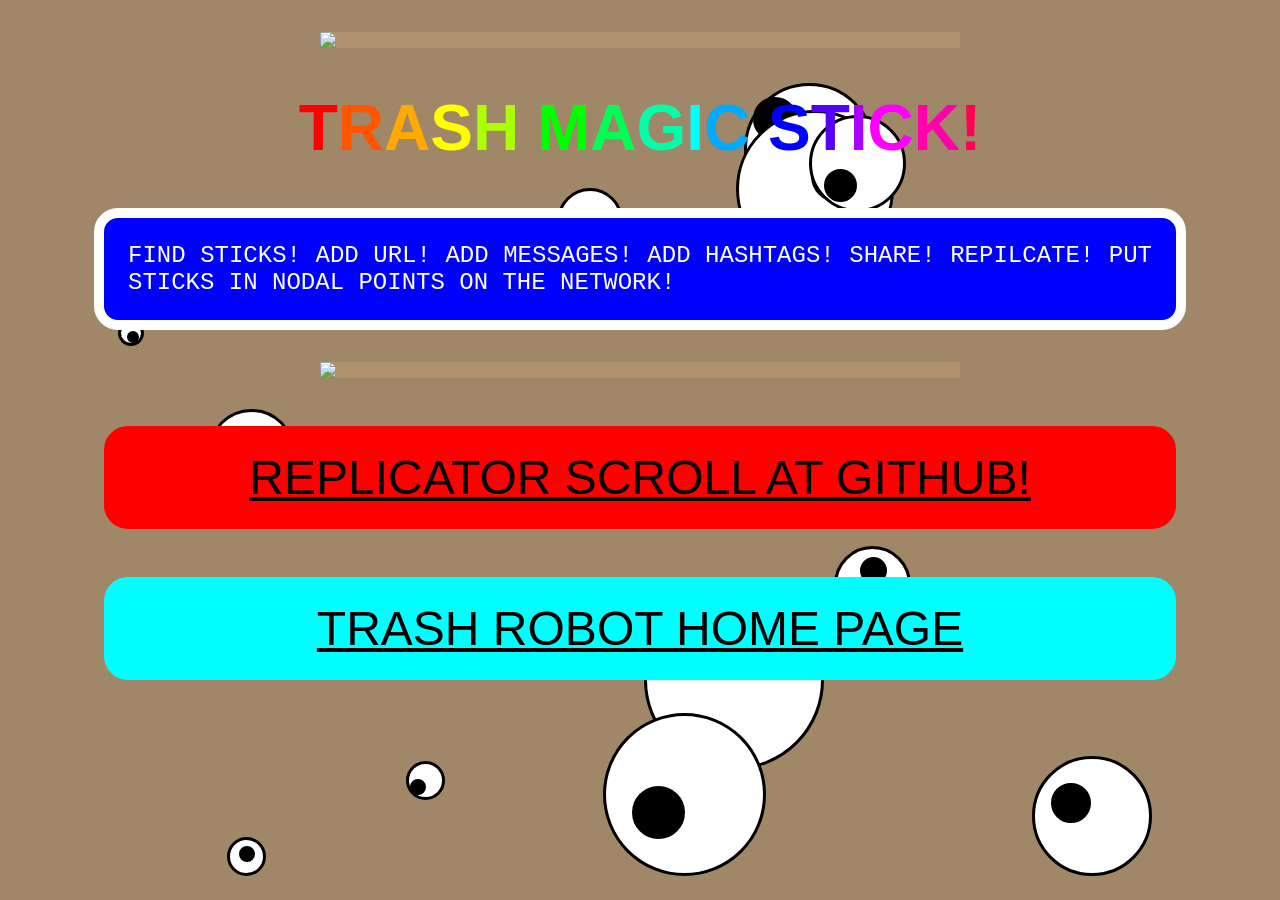
==== index.html @ f9995383 "STICK! SELF REPLICATING MEDIA FROM STICKS! DOWN BY THE RIVER!" ====
<!doctype html>
<html lang="en">
<head>
    <meta charset="utf-8">
    
        <!--

PUBLIC DOMAIN!


NO MONEY!
NO MINING!
NO PROPERTY!

EVERYTHING IS FRACTAL!
EVERYTHING IS RECURSIVE!
EVERYTHING IS PHYSICAL!

LOOK AT THE INSECTS! 
LOOK AT THE FUNGI!
LANGUAGE IS HOW THE MIND PARSES REALITY!



    -->
    
<link href="[data-uri]" rel="icon" type="image/x-icon" />

   <title>TRASH MAGIC STICK!</title>   
   <script src = "trashmagic.js"></script>
   <link rel="stylesheet" href="trashmagic.css">
</head>
<body>    
<div id = "mainscroll">

<img src = "https://raw.githubusercontent.com/LafeLabs/square/main/trashmagic/squareflag.png"/>


<h1>TRASH MAGIC STICK!</h1>

<P>FIND STICKS! ADD URL! ADD MESSAGES! ADD HASHTAGS!  SHARE! REPILCATE! PUT STICKS IN NODAL POINTS ON THE NETWORK!</P>

<img src = "https://raw.githubusercontent.com/LafeLabs/stick/main/trashmagic/stick.png"/>

<a href = "https://github.com/LafeLabs/stick">REPLICATOR SCROLL AT GITHUB!</a>

<a href = "https://www.trashrobot.org/">TRASH ROBOT HOME PAGE</a>



</div>
<script>

titles = document.getElementsByTagName("H1");
for(var index = 0;index < titles.length;index++){
    rainbowstring(titles[index]);    
}

googleyeyes(12);


rainbow(document.getElementsByTagName("A"));

</script>
</body>
</html>
---- trashmagic.css ----
body{
    overflow:hidden;
    background-color:#9f8767;
    font-family:Comic Sans MS;
}
#mainscroll{
    position:absolute;
    left:0px;
    right:0px;
    bottom:0px;
    top:0px;
    overflow:scroll;
    color:#00ff00;
    font-family:courier;
    z-index:0;
}
pre{
    font-family:courier;
}
h1{
    text-align:center;
    font-size:4em;
    font-family:helvetica;
}
p{
    text-align:justify;
    padding:1em 1em 1em 1em;
    font-size:1.5em;
    border:solid;
    display:block;
    border-color:white;
    border-width:10px;
    border-radius:1em;
    background-color:#0000ff;
    color:white;
    width:80%;
    margin:auto;
    margin-top:1em;

}
a{
    text-align:center;
    font-family:helvetica;
    font-size:3em;
    width:80%;
    margin:auto;
    display:block;
    border:solid;
    border-radius:0.5em;
    border-width:0.5em;
    color:black;
    margin-top:1em;
    margin-bottom:0.5em;
    overflow-x:scroll;
}
img{
    display:block;
    max-width:50%;
    margin:auto;
    margin-top:2em;
    margin-bottom:2em;
    background-color:#B0916E;
}
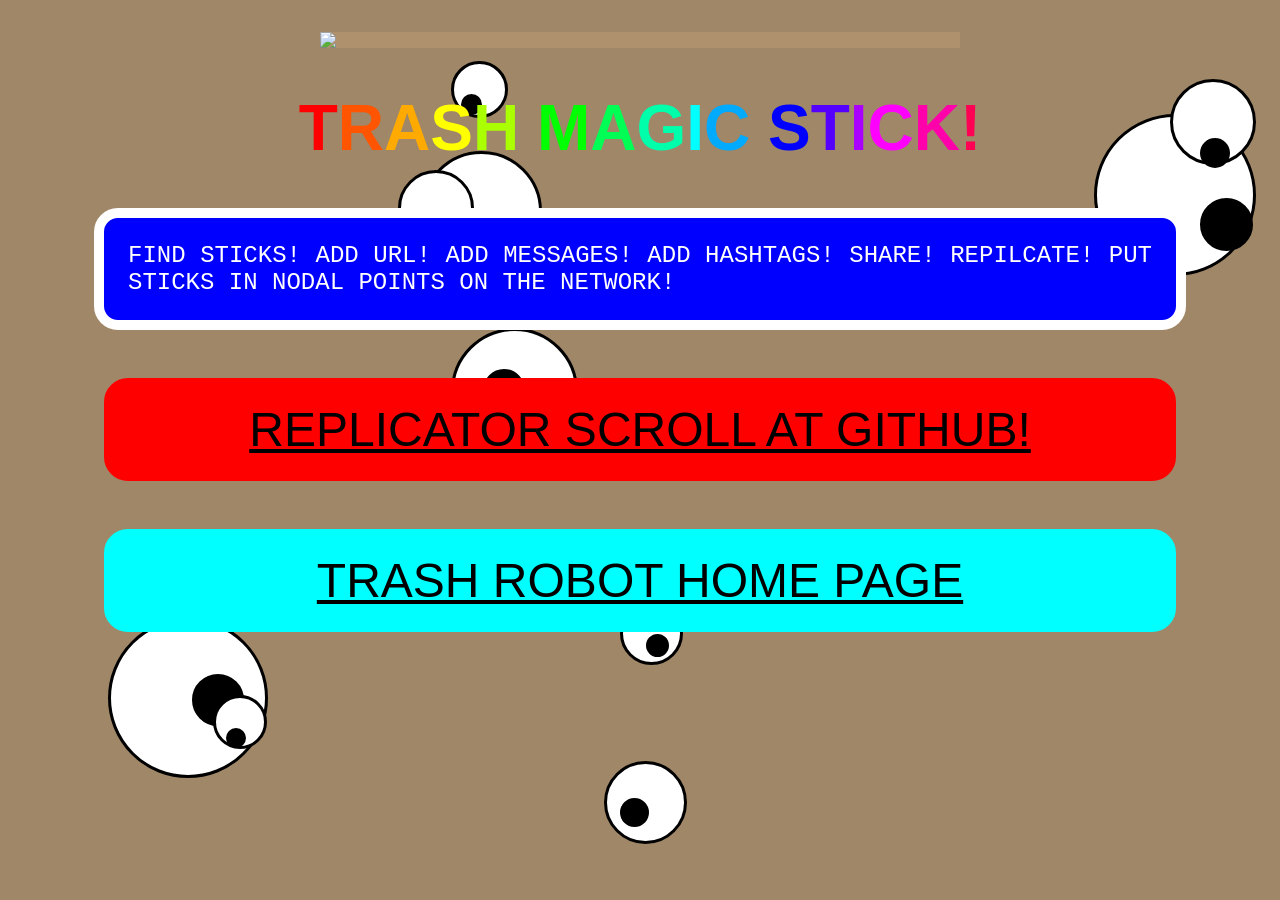
==== commit 03186cea: "Update index.html" ====
--- a/index.html
+++ b/index.html
@@ -33,14 +33,14 @@
 <body>    
 <div id = "mainscroll">
 
-<img src = "https://raw.githubusercontent.com/LafeLabs/square/main/trashmagic/squareflag.png"/>
+<img src = "https://raw.githubusercontent.com/LafeLabs/stick/main/trashmagic/stick.png"/>
 
 
 <h1>TRASH MAGIC STICK!</h1>
 
 <P>FIND STICKS! ADD URL! ADD MESSAGES! ADD HASHTAGS!  SHARE! REPILCATE! PUT STICKS IN NODAL POINTS ON THE NETWORK!</P>
 
-<img src = "https://raw.githubusercontent.com/LafeLabs/stick/main/trashmagic/stick.png"/>
+
 
 <a href = "https://github.com/LafeLabs/stick">REPLICATOR SCROLL AT GITHUB!</a>
 
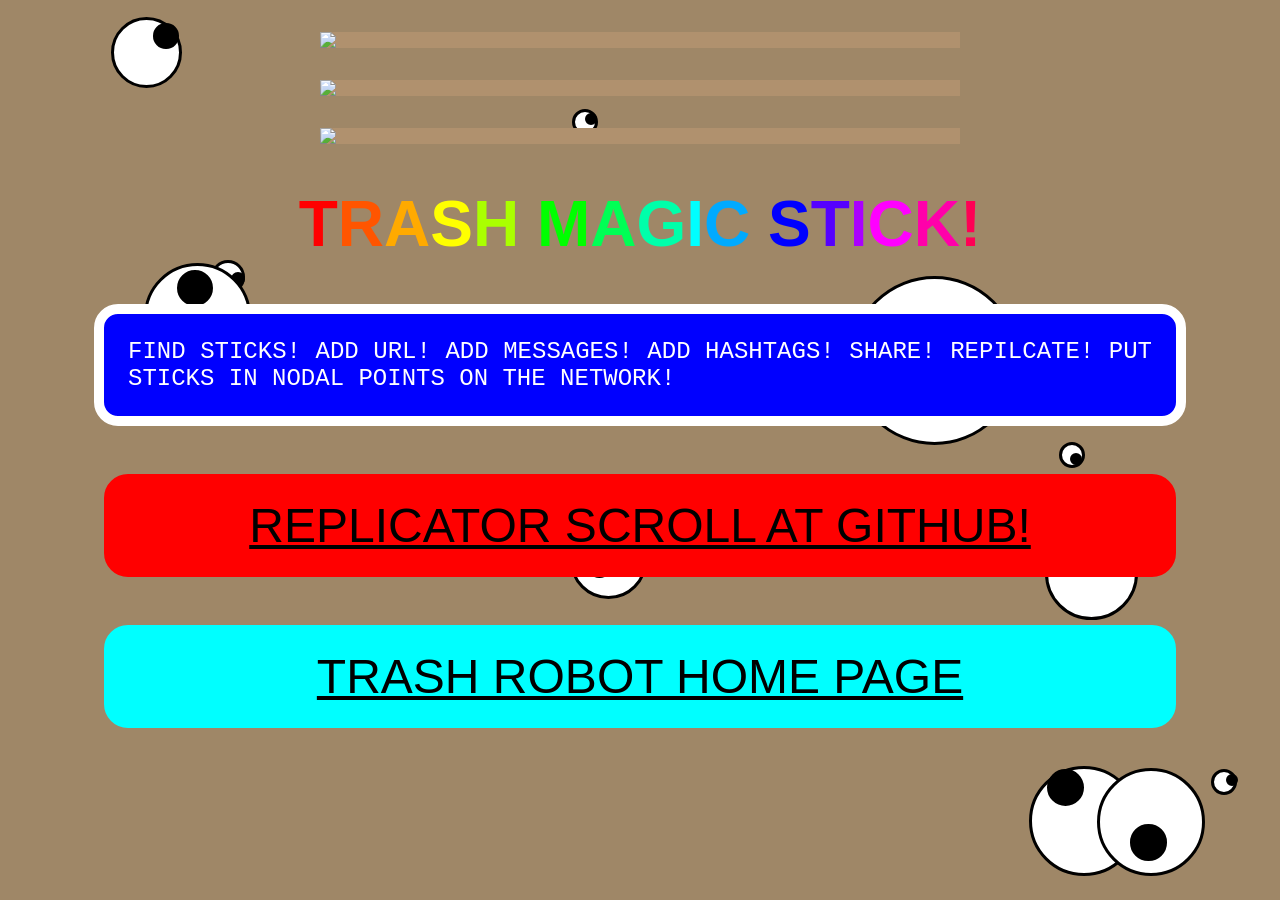
==== commit a2ccaa50: "TOTAL RECURSION" ====
--- a/index.html
+++ b/index.html
@@ -33,6 +33,10 @@
 <body>    
 <div id = "mainscroll">
 
+<img src = "https://raw.githubusercontent.com/LafeLabs/stick/main/trashmagic/stick2.png"/>
+
+<img src = "https://raw.githubusercontent.com/LafeLabs/stick/main/trashmagic/stick3.png"/>
+
 <img src = "https://raw.githubusercontent.com/LafeLabs/stick/main/trashmagic/stick.png"/>
 
 
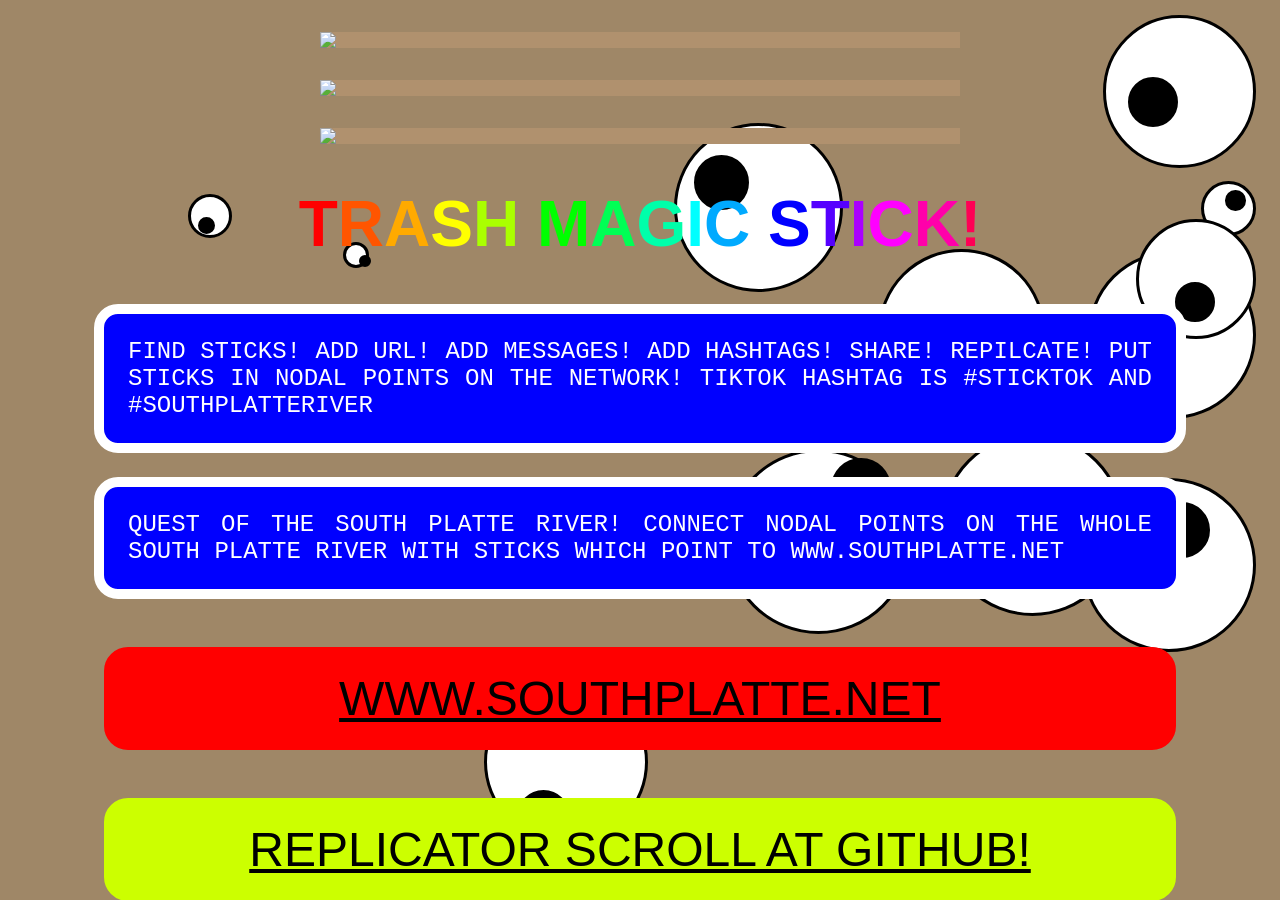
==== commit 9153a359: "the stick is more and more recursive, it is a hyperstick" ====
--- a/index.html
+++ b/index.html
@@ -42,15 +42,19 @@
 
 <h1>TRASH MAGIC STICK!</h1>
 
-<P>FIND STICKS! ADD URL! ADD MESSAGES! ADD HASHTAGS!  SHARE! REPILCATE! PUT STICKS IN NODAL POINTS ON THE NETWORK!</P>
+<P>FIND STICKS! ADD URL! ADD MESSAGES! ADD HASHTAGS!  SHARE! REPILCATE! PUT STICKS IN NODAL POINTS ON THE NETWORK! TIKTOK HASHTAG IS #STICKTOK AND #SOUTHPLATTERIVER</P>
 
+<p>QUEST OF THE SOUTH PLATTE RIVER!  CONNECT NODAL POINTS ON THE WHOLE SOUTH PLATTE RIVER WITH STICKS WHICH POINT TO WWW.SOUTHPLATTE.NET</p>
 
+<a href= "https://www.southplatte.net">WWW.SOUTHPLATTE.NET</a>
 
 <a href = "https://github.com/LafeLabs/stick">REPLICATOR SCROLL AT GITHUB!</a>
 
 <a href = "https://www.trashrobot.org/">TRASH ROBOT HOME PAGE</a>
 
+<a href = "https://github.com/LafeLabs/square">SQUARE!</a>
 
+<a href = "https://github.com/LafeLabs/triangle">TRIANGLE!</a>
 
 </div>
 <script>
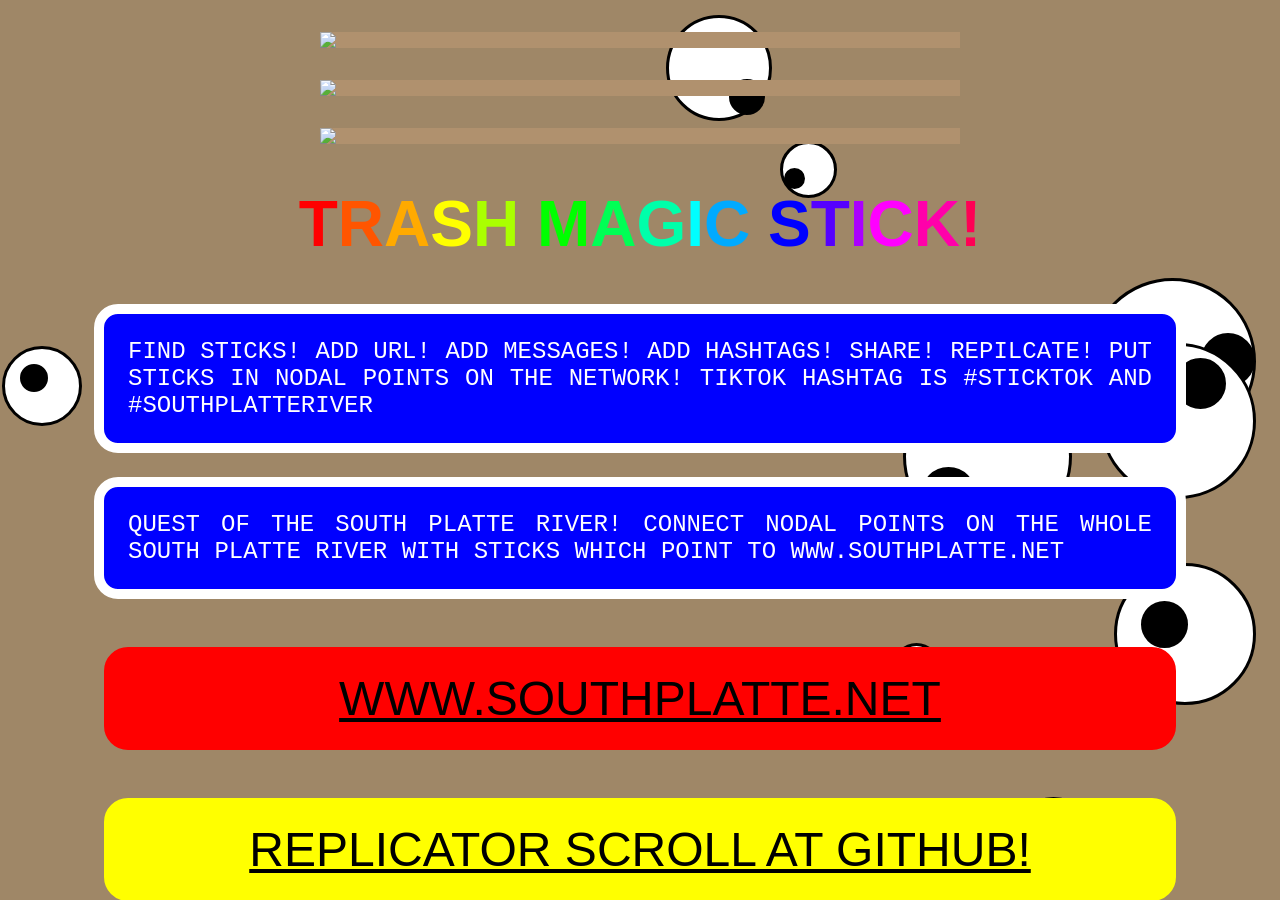
==== commit 8ba8f1e1: "added images" ====
--- a/index.html
+++ b/index.html
@@ -50,6 +50,8 @@
 
 <a href = "https://github.com/LafeLabs/stick">REPLICATOR SCROLL AT GITHUB!</a>
 
+<a href = "mixtape.html">MIX TAPE</a>
+
 <a href = "https://www.trashrobot.org/">TRASH ROBOT HOME PAGE</a>
 
 <a href = "https://github.com/LafeLabs/square">SQUARE!</a>
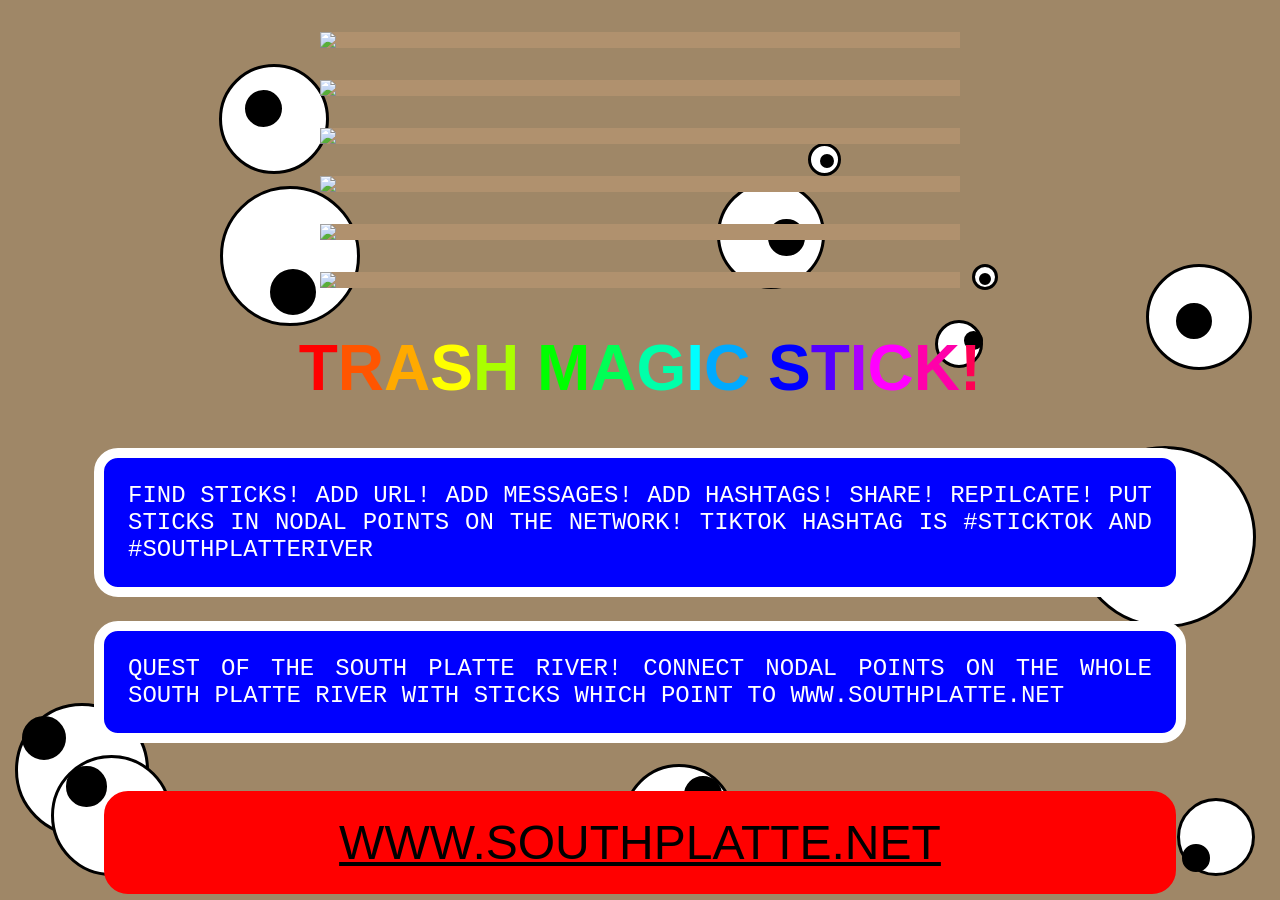
==== commit 5b2b867f: "update images" ====
--- a/index.html
+++ b/index.html
@@ -33,11 +33,19 @@
 <body>    
 <div id = "mainscroll">
 
+
 <img src = "https://raw.githubusercontent.com/LafeLabs/stick/main/trashmagic/stick2.png"/>
 
 <img src = "https://raw.githubusercontent.com/LafeLabs/stick/main/trashmagic/stick3.png"/>
 
 <img src = "https://raw.githubusercontent.com/LafeLabs/stick/main/trashmagic/stick.png"/>
+
+<img src = "https://raw.githubusercontent.com/LafeLabs/stick/main/trashmagic/log.png"/>
+
+<img src = "https://raw.githubusercontent.com/LafeLabs/stick/main/trashmagic/hyperstick2.png"/>
+
+<img src = "https://raw.githubusercontent.com/LafeLabs/stick/main/trashmagic/hyperstick1.png"/>
+
 
 
 <h1>TRASH MAGIC STICK!</h1>
